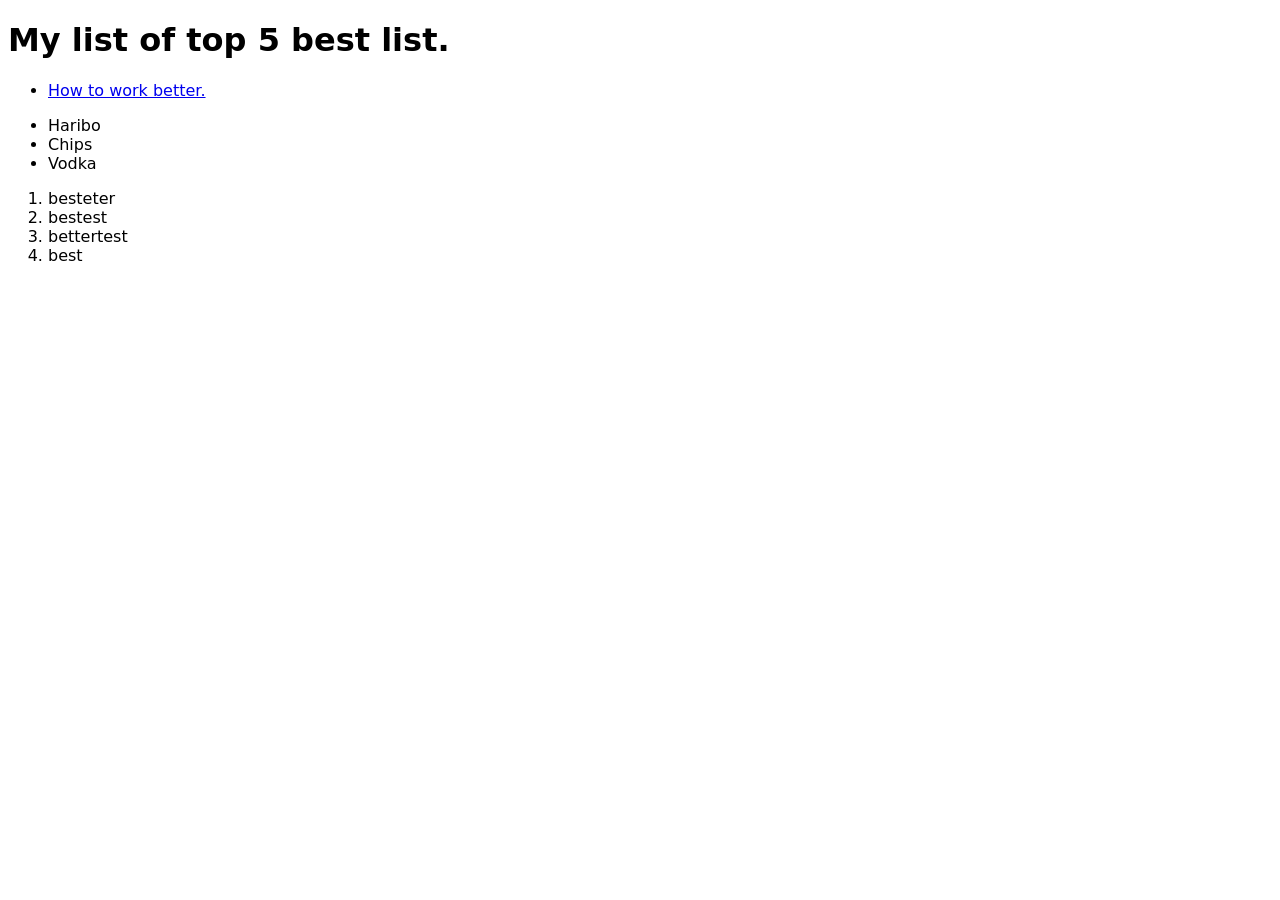
==== index.html @ 87fa5a7c "v2" ====
<!DOCTYPE html>
<html lang="en">
<head>
	<meta charset="UTF-8">
	<meta name="viewport" content="width=device-width, initial-scale=1.0">
	<title>My list of top 5 best list.</title>
	<link rel="stylesheet" href="style.css">
</head>
<body>
	<h1>My list of top 5 best list.</h1>

		<ul>
<li>
	<a href="How to work better.html">
		How to work better.
	</a>
</li>
	</ul>

	<ul>
		<li>Haribo</li>
		<li>Chips</li>
		<li>Vodka</li>

	</ul>
	
	

	<ol>
		<li>besteter</li>
		<li>bestest</li>
		<li>bettertest</li>
		<li>best</li>
	</ol>

</body>
</html>
---- style.css ----
body {
	font-family: system-ui, -apple-system, BlinkMacSystemFont, 'Segoe UI', Roboto, Oxygen, Ubuntu, Cantarell, 'Open Sans', 'Helvetica Neue', sans-serif;
}
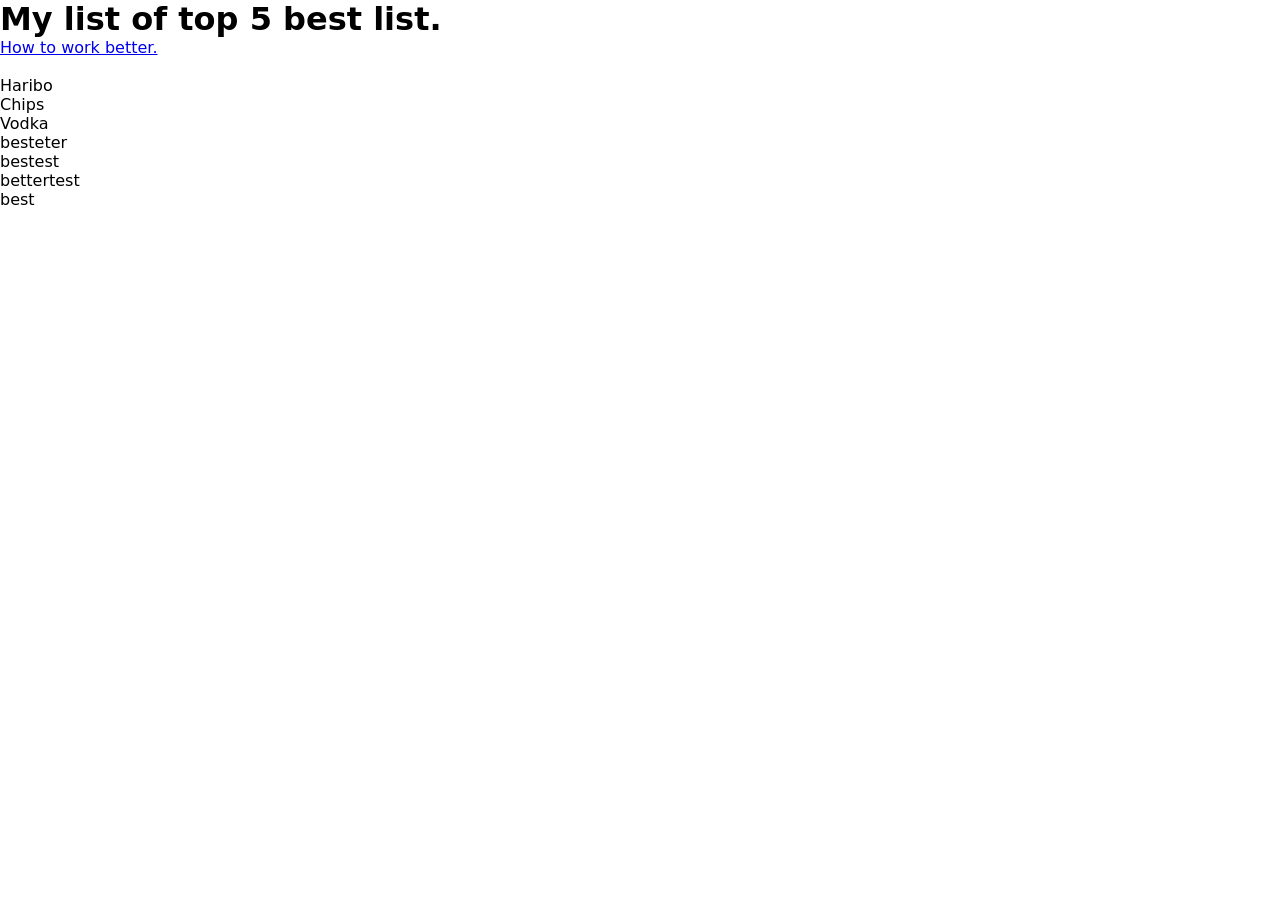
==== commit 963a2b45: "Laurie anderson" ====
--- a/index.html
+++ b/index.html
@@ -14,6 +14,9 @@
 	<a href="How to work better.html">
 		How to work better.
 	</a>
+</li>
+<li>
+	<a href="Pricelist.html"></a>
 </li>
 	</ul>
 
--- a/style.css
+++ b/style.css
@@ -1,3 +1,10 @@
+
+
+
+*{
+	margin: 0; padding: 0;
+}
+
 body {
 	font-family: system-ui, -apple-system, BlinkMacSystemFont, 'Segoe UI', Roboto, Oxygen, Ubuntu, Cantarell, 'Open Sans', 'Helvetica Neue', sans-serif;
 }
